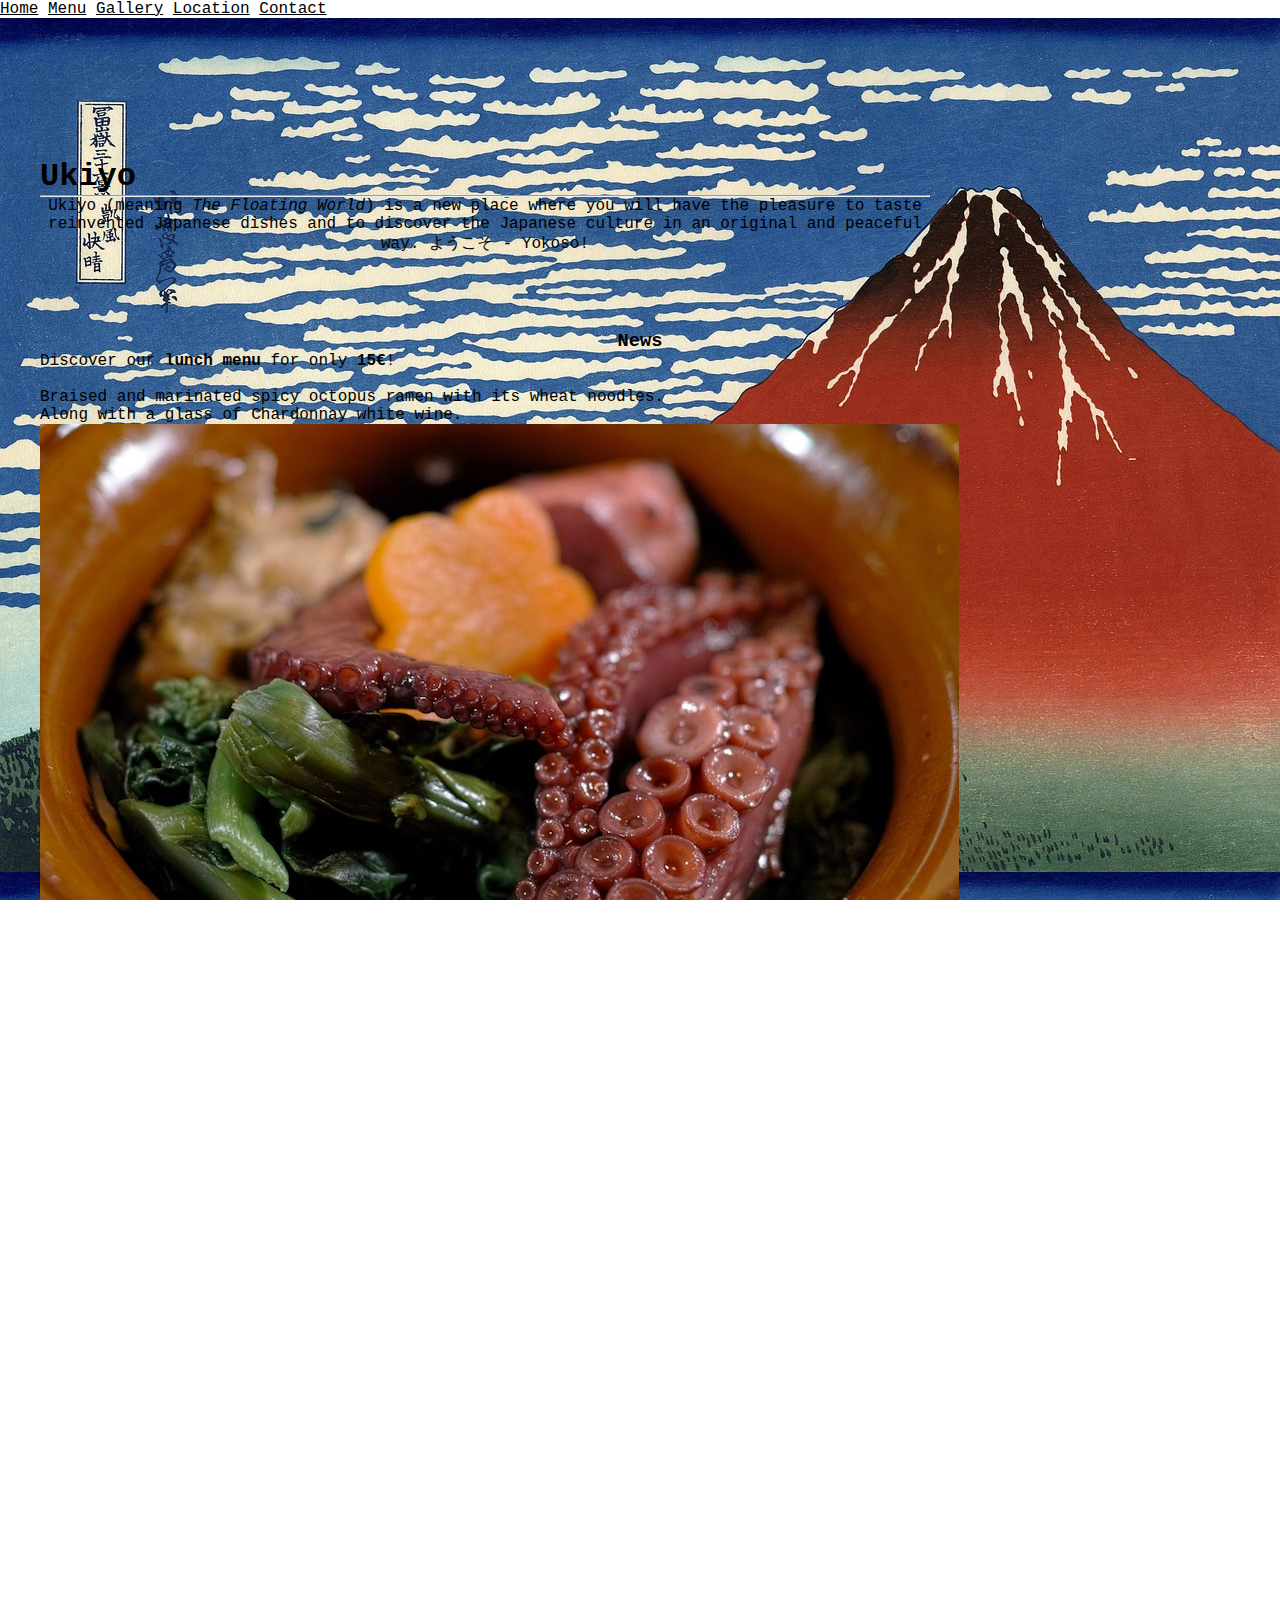
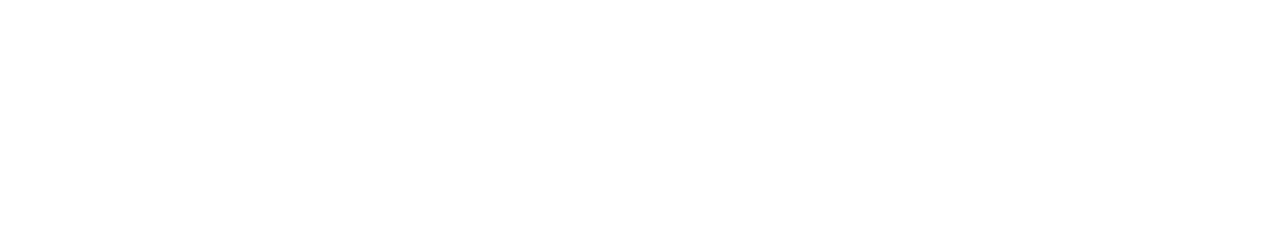
==== index.html @ a6bb9afc "JSON" ====
<!DOCTYPE html>
<html>
<head>

	<meta charset="utf-8">
	<meta name="viewport" content="width=device-width, initial-scale=1">
	<meta name="Description" content="Put your description here.">


	<title>Ukiyo - Floating World</title>

	<!-- Links towards Bootstrap, Font-Awesome -->
    <link rel="stylesheet" href="style.css">
    <link href="https://stackpath.bootstrapcdn.com/bootstrap/4.1.1/css/bootstrap.min.css" rel="stylesheet" integrity="sha384-WskhaSGFgHYWDcbwN70/dfYBj47jz9qbsMId/iRN3ewGhXQFZCSftd1LZCfmhktB" crossorigin="anonymous">
	<link rel="stylesheet" href="https://use.fontawesome.com/releases/v5.0.13/css/all.css" integrity="sha384-DNOHZ68U8hZfKXOrtjWvjxusGo9WQnrNx2sqG0tfsghAvtVlRW3tvkXWZh58N9jp" crossorigin="anonymous">
	<link rel="manifest" href="manifest.json">
</head> 

<body>
<div class="main">

<!-- Navbar-->
<div class="nav-container">
	<nav class="navbar fixed-top navbar-light bg-light">
		<a class="navbar-home" href="#home"><i class="fas fa-home"></i> Home</a>
		<a class="navbar-menu" href="Menu.html"><i class="fas fa-utensils"></i> Menu</a>
		<a class="navbar-gallery" href="Gallery.html"><i class="fas fa-images"></i> Gallery</a>
		<a class="navbar-location" href="Location.html"><i class="fas fa-thumbtack"></i> Location</a>
		<a class="navbar-contact" href="contact.html"><i class="fas fa-phone-square"></i> Contact</a>
	</nav>
</div>
<!-- Home=Page1 -->
<div id="home">
	<div class="img-fluid">
		<div class="j-container jumbotron-fluid">
	  		<div class="jumbotron">
	    		<h1>Ukiyo</h1> 
	    		<hr>
	    		<p>Ukiyo (meaning <i>The Floating World</i>) is a new place where you will have the pleasure to taste reinvented Japanese dishes and to discover the Japanese culture in an original and peaceful way. ようこそ - Yokoso! </p> 
	  		</div>
		</div>	
<br><br>
		<!-- Two columns with two cards (former panels) -->
		<div class="card-deck">	
			<div class="card">
				<div class="card-header"><h3>News</h3></div>
				<div class="card-body">Discover our <b>lunch menu</b> for only <b>15€</b>!<br><br>Braised and marinated spicy octopus ramen with its wheat noodles.<br>Along with a glass of Chardonnay white wine.</div>
				<img class="card-img-bottom" src="images/food3.jpg" alt="ramen">
			</div>

			<div class="card">
				<div class="card-header"><h3>Events</h3></div>
				<img class="card-img-top" src="images/matchaTea.jpg" alt="matchaTea">
				<div class="card-body"><b>The 1st of June</b> (2-5pm): Matcha tea workshop. Join us as we welcome spring and enjoy an afternoon dedicated to Matcha tea. In partnership with the Kenryo Tea Room, you sample different varieties of Matcha, and learn about the health benefits and origin of this popular beverage.</div>
			</div>
		</div>
</div>
</div>
</div>
</body>


<footer>Powered by Charlotte Tusset
</footer>

<script type="text/javascript">
    if ('serviceWorker' in navigator) {
  window.addEventListener('load', function() {
    navigator.serviceWorker.register('sw.js').then(function(registration) {
      // Registration was successful
      console.log('ServiceWorker registration successful with scope: ', registration.scope);
    }, function(err) {
      // registration failed :(
      console.log('ServiceWorker registration failed: ', err);
    });
  });
}
</script>
---- style.css ----
/*RESET CSS */
html {
	box-sizing: border-box;
}

*, *:before, *:after {
	box-sizing: inherit;
	padding: 0;
	margin: 0;
}

html, body {
	display: block;
	height: 100%;
	width: 100%;
	overflow: auto;
	background-color: white;
	background-size: auto;
}

ul, li, a {
	margin: 0;
	padding: 0;
	list-style: none;
}

a {color: black;}
a:visited {color: #285285;}

ul li {display: inline-block;}

p {text-align: center}

/* Main */
.main {font-family: "Courier new";}


/* Main - Background image */
.img-fluid {
	max-width: 100%; 
	height: auto;
	background-image: url("images/mount-fuji-estampe.jpg");
	background-repeat: repeat;
}

/* Jumbotron */
.jumbotron-fluid {
	padding-top: 140px !important;
	padding-bottom: 40px;
	padding-right: 350px !important;
	padding-left: 40px !important;
	position: left;
}

/* Cards */
.card-deck {
	padding-bottom: 50px;
	padding-left: 40px;
	padding-right: 40px;
}

.card-body {
	text-align: justify;
}

.card-img-top {max-width: 100%}

/* Menu */
.title {
	text-align: center;
	margin-left: 40px;
	margin-right: 40px;
}

.badge-menu, .labels {text-align: center;}

.badge-info {
	margin-top: 20px;
	margin-left: 20px;
}

.menu {margin: 20px;}

.menu-img {margin-left: 50px;}

h2, h3, ul {text-align: center}


/* Gallery */
#food, #deco, #art {
  display: flex;
}

.column {
  flex: 33.33%;
  padding: 5px;
}

.Gallery-cont {margin: 40px;}

#cat {}

/* Location */
.map-responsive {
    position: relative;
    padding-bottom: 75%; // This is the aspect ratio
    height: 0;
    overflow: hidden;
    margin-left: 100px;
    margin-top: 60px;
}

.map-responsive iframe {
    position: absolute;
    top: 0;
    left: 0;
    width: 75% !important;
    height: 75% !important;
    border: 0;
}

.text-content {background-color: #DDE7D0;}

.text-content h3 {margin-top: 40px;}


/* Contact */
.text {
	text-align: center;
	color: black;
	padding-top: 75px;
	padding-bottom: 50px;
	padding-right: 100px;
	padding-left: 100px;
}

.img-back {
	background-image: url("images/JapanArt.jpg");
	height: auto;
	max-width: 100%;
	background-repeat: no-repeat;	
}

.socialmedia {
	list-style-type: none;
	text-align: center;
	padding:0;
	word-spacing: 20px;
}

.fa-stack {color: #858D61;}
.fa-stack:hover {color: #C32A19;}

form {
	margin-left: 30px;
	margin-right: 30px;
	padding-bottom: 100px;
	padding-top: 50px;
}

/* Footer */
footer {
	text-align: center;
	font-size: small;
	margin-top: 20px;
	margin-bottom: 10px;
	font-family: "Courier new"
}

/* Media queries */
@media (max-width: 1200px) {
	.jumbotron-fluid {padding-right: 50px !important;}
}
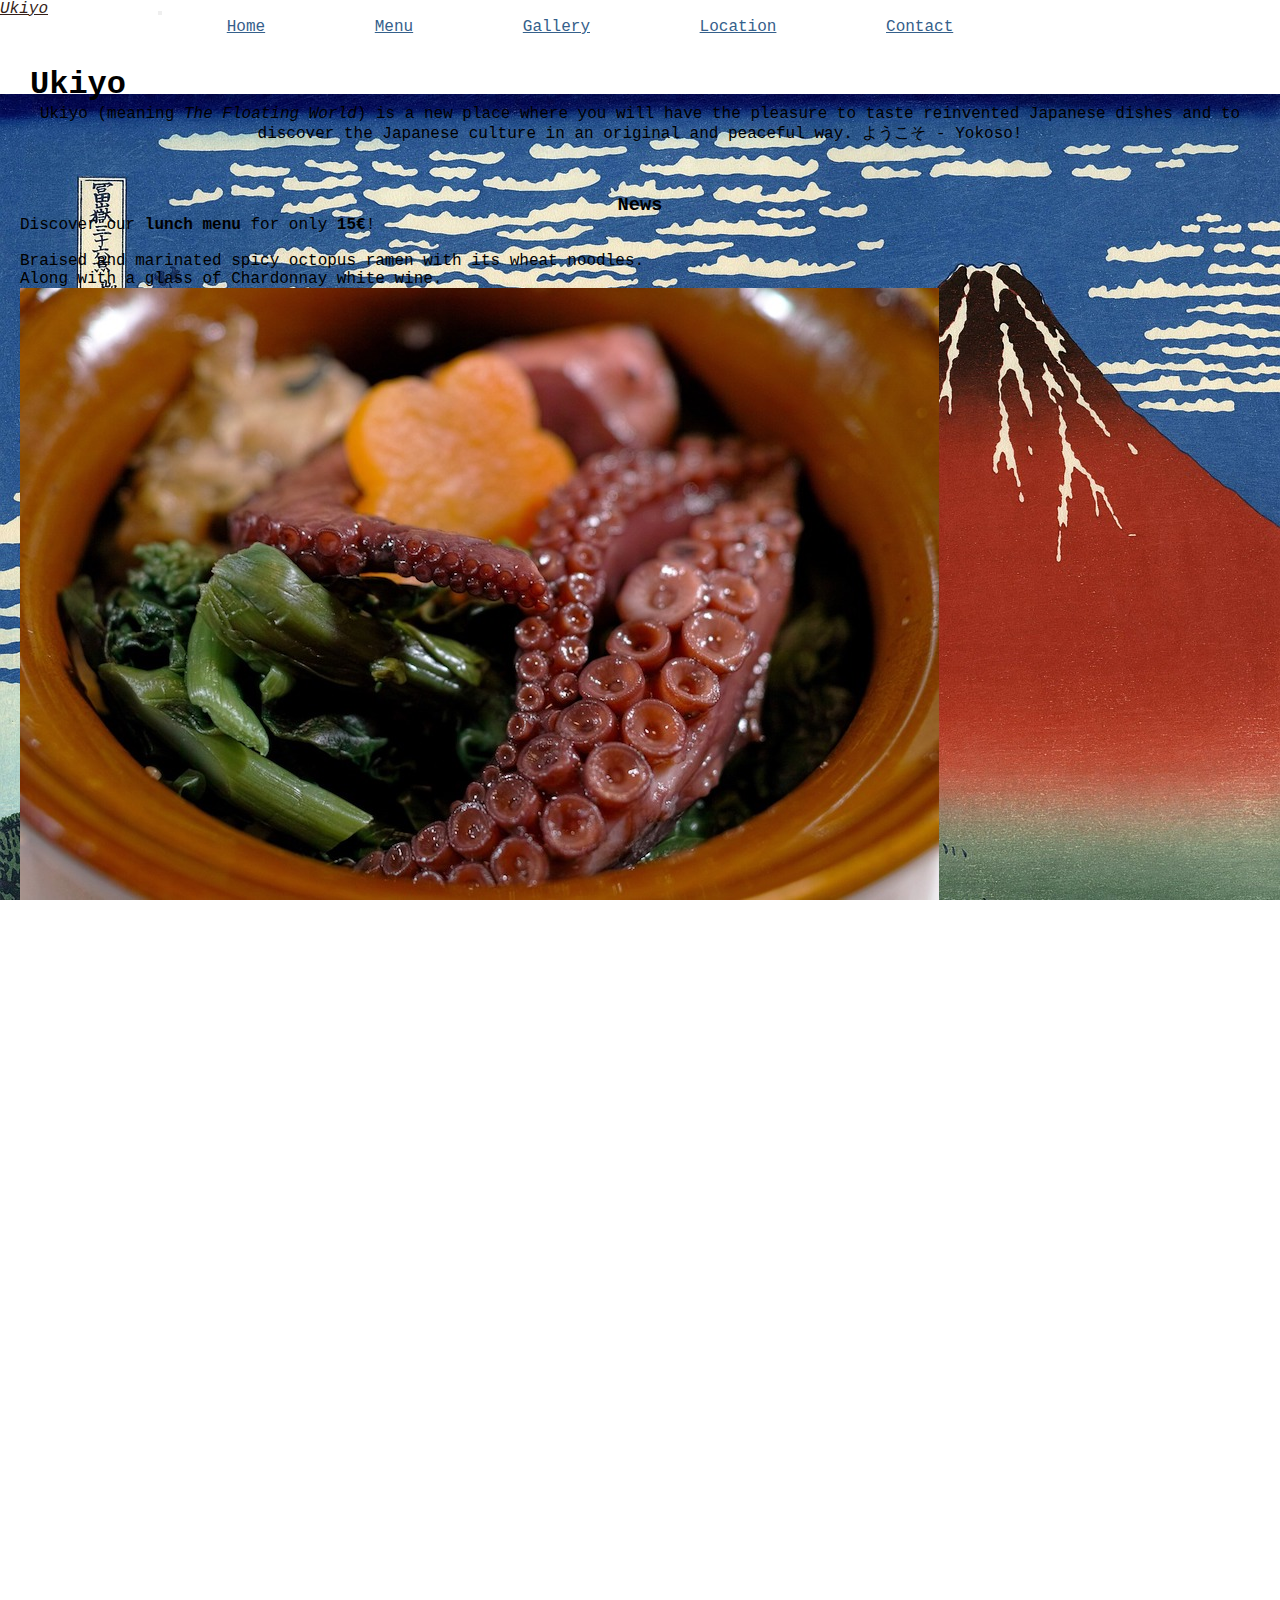
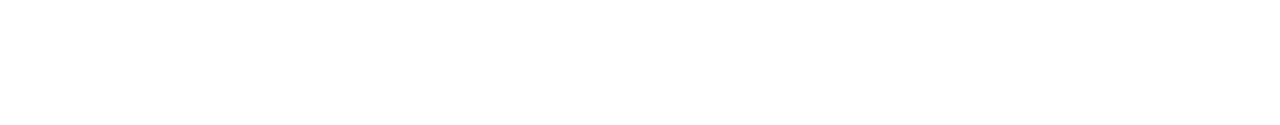
==== commit eb6412bb: "Corrections" ====
--- a/index.html
+++ b/index.html
@@ -1,5 +1,5 @@
 <!DOCTYPE html>
-<html>
+<html lang="en">
 <head>
 
 	<meta charset="utf-8">
@@ -14,6 +14,8 @@
     <link href="https://stackpath.bootstrapcdn.com/bootstrap/4.1.1/css/bootstrap.min.css" rel="stylesheet" integrity="sha384-WskhaSGFgHYWDcbwN70/dfYBj47jz9qbsMId/iRN3ewGhXQFZCSftd1LZCfmhktB" crossorigin="anonymous">
 	<link rel="stylesheet" href="https://use.fontawesome.com/releases/v5.0.13/css/all.css" integrity="sha384-DNOHZ68U8hZfKXOrtjWvjxusGo9WQnrNx2sqG0tfsghAvtVlRW3tvkXWZh58N9jp" crossorigin="anonymous">
 	<link rel="manifest" href="manifest.json">
+	<link rel="icon" type="image/png" href="https://charlottetusset.github.io/BootstrapWebsite/images/manekineko.jpg">
+	<script src="app.js"></script> 
 </head> 
 
 <body>
@@ -21,41 +23,61 @@
 
 <!-- Navbar-->
 <div class="nav-container">
-	<nav class="navbar fixed-top navbar-light bg-light">
-		<a class="navbar-home" href="#home"><i class="fas fa-home"></i> Home</a>
-		<a class="navbar-menu" href="Menu.html"><i class="fas fa-utensils"></i> Menu</a>
-		<a class="navbar-gallery" href="Gallery.html"><i class="fas fa-images"></i> Gallery</a>
-		<a class="navbar-location" href="Location.html"><i class="fas fa-thumbtack"></i> Location</a>
-		<a class="navbar-contact" href="contact.html"><i class="fas fa-phone-square"></i> Contact</a>
+	<nav class="navbar navbar-expand-lg fixed-top navbar-light bg-light">
+		<a class="navbar-brand" href="#home"><i>Ukiyo</i></a>
+		<button class="navbar-toggler" type="button" data-toggle="collapse" data-target="#navbarToggler" aria-controls="navbarToggler" aria-expanded="false" aria-label="Toggle navigation">
+			<span class="navbar-toggler-icon"></span>
+ 		</button>
+ 		<div class="collapse navbar-collapse" id="navbarToggler">
+			<ul class="navbar-nav mr-auto mt-2 mt-lg-0">
+				<li class="nav-item active">
+					<a class="navbar-home nav-link" href="#home"><i class="fas fa-home"></i> Home</a>
+				</li>
+				<li class="nav-item">
+					<a class="navbar-menu nav-link" href="Menu.html"><i class="fas fa-utensils"></i> Menu</a>
+				</li>
+				<li class="nav-item">
+					<a class="navbar-gallery nav-link" href="Gallery.html"><i class="fas fa-images"></i> Gallery</a>
+				</li>
+				<li class="nav-item">
+					<a class="navbar-location nav-link" href="Location.html"><i class="fas fa-thumbtack"></i> Location</a>
+				</li>
+				<li class="nav-item">
+					<a class="navbar-contact nav-link" href="contact.html"><i class="fas fa-phone-square"></i> Contact</a>
+				</li>
+			</ul>
+		</div>
 	</nav>
 </div>
 <!-- Home=Page1 -->
 <div id="home">
+	<div class="jumbotron j-container jumbotron-fluid">
+		<h1>Ukiyo</h1> 
+		<hr>
+		<p>Ukiyo (meaning <i>The Floating World</i>) is a new place where you will have the pleasure to taste reinvented Japanese dishes and to discover the Japanese culture in an original and peaceful way. ようこそ - Yokoso! </p> 
+	</div>	
+
 	<div class="img-fluid">
-		<div class="j-container jumbotron-fluid">
-	  		<div class="jumbotron">
-	    		<h1>Ukiyo</h1> 
-	    		<hr>
-	    		<p>Ukiyo (meaning <i>The Floating World</i>) is a new place where you will have the pleasure to taste reinvented Japanese dishes and to discover the Japanese culture in an original and peaceful way. ようこそ - Yokoso! </p> 
-	  		</div>
-		</div>	
-<br><br>
 		<!-- Two columns with two cards (former panels) -->
-		<div class="card-deck">	
-			<div class="card">
-				<div class="card-header"><h3>News</h3></div>
-				<div class="card-body">Discover our <b>lunch menu</b> for only <b>15€</b>!<br><br>Braised and marinated spicy octopus ramen with its wheat noodles.<br>Along with a glass of Chardonnay white wine.</div>
-				<img class="card-img-bottom" src="images/food3.jpg" alt="ramen">
+		<div class="row card-deck">	
+			<div class="col-sm-4">
+				<div class="card">
+					<div class="card-header"><h3>News</h3></div>
+					<div class="card-body">Discover our <b>lunch menu</b> for only <b>15€</b>!<br><br>Braised and marinated spicy octopus ramen with its wheat noodles.<br>Along with a glass of Chardonnay white wine.</div>
+					<img class="card-img-bottom" src="images/food3.jpg" alt="ramen">
+				</div>
 			</div>
-
-			<div class="card">
-				<div class="card-header"><h3>Events</h3></div>
-				<img class="card-img-top" src="images/matchaTea.jpg" alt="matchaTea">
-				<div class="card-body"><b>The 1st of June</b> (2-5pm): Matcha tea workshop. Join us as we welcome spring and enjoy an afternoon dedicated to Matcha tea. In partnership with the Kenryo Tea Room, you sample different varieties of Matcha, and learn about the health benefits and origin of this popular beverage.</div>
+			<div class="col-sm-4">
+				<div class="card">
+					<div class="card-header"><h3>Events</h3></div>
+					<img class="card-img-top" src="images/matchaTea.jpg" alt="matchaTea">
+					<div class="card-body"><b>The 1st of June</b> (2-5pm): Matcha tea workshop. Join us and enjoy an afternoon dedicated to Matcha tea. In partnership with the Kenryo Tea Room, you will discover different varieties and learn about the health benefits and origin of this popular beverage.</div>
+				</div>
 			</div>
 		</div>
+	</div>
 </div>
-</div>
+
 </div>
 </body>
 
@@ -75,4 +97,6 @@
     });
   });
 }
-</script>+</script>
+
+</html>--- a/style.css
+++ b/style.css
@@ -1,174 +1,185 @@
 /*RESET CSS */
 html {
-	box-sizing: border-box;
-}
+  box-sizing: border-box; }
 
 *, *:before, *:after {
-	box-sizing: inherit;
-	padding: 0;
-	margin: 0;
-}
+  box-sizing: inherit;
+  padding: 0;
+  margin: 0; }
 
 html, body {
-	display: block;
-	height: 100%;
-	width: 100%;
-	overflow: auto;
-	background-color: white;
-	background-size: auto;
-}
+  display: block;
+  height: 100%;
+  width: 100%;
+  overflow: auto;
+  background-color: white;
+  background-size: auto; }
 
 ul, li, a {
-	margin: 0;
-	padding: 0;
-	list-style: none;
-}
+  margin: 0;
+  padding: 0;
+  list-style: none; }
 
-a {color: black;}
-a:visited {color: #285285;}
+a {
+  color: black; }
 
-ul li {display: inline-block;}
+a:visited {
+  color: #285285; }
 
-p {text-align: center}
+ul li {
+  display: inline-block; }
+
+p {
+  text-align: center; }
 
 /* Main */
-.main {font-family: "Courier new";}
+.main {
+  font-family: "Courier new"; }
 
+.nav-container a {
+  display: inline-block;
+  padding-right: 100px !important;
+  color: #35608B !important;
+}  
+
+.nav-container a:hover {
+  color: #351F19 !important;
+}
 
 /* Main - Background image */
 .img-fluid {
-	max-width: 100%; 
-	height: auto;
-	background-image: url("images/mount-fuji-estampe.jpg");
-	background-repeat: repeat;
-}
+  max-width: 100%;
+  margin-top: -50px;
+  height: auto;
+  background-image: url("images/mount-fuji-estampe.jpg");
+  background-repeat: repeat; }
 
-/* Jumbotron */
-.jumbotron-fluid {
-	padding-top: 140px !important;
-	padding-bottom: 40px;
-	padding-right: 350px !important;
-	padding-left: 40px !important;
-	position: left;
-}
+#home {margin-top: 30px}
+
+.jumbotron h1 {margin-left: 30px}
 
 /* Cards */
 .card-deck {
-	padding-bottom: 50px;
-	padding-left: 40px;
-	padding-right: 40px;
-}
+  padding-top: 100px;
+  padding-bottom: 100px;
+  padding-left: 20px;
+  padding-right: 20px;
+ }
 
 .card-body {
-	text-align: justify;
-}
+  text-align: justify; }
 
-.card-img-top {max-width: 100%}
+.card-img-top {
+  max-width: 100%; }
 
 /* Menu */
 .title {
-	text-align: center;
-	margin-left: 40px;
-	margin-right: 40px;
-}
+  text-align: center;
+  margin-left: 40px;
+  margin-right: 40px; }
 
-.badge-menu, .labels {text-align: center;}
+.badge-menu, .labels {
+  text-align: center; }
 
 .badge-info {
-	margin-top: 20px;
-	margin-left: 20px;
-}
+  margin-top: 20px;
+  margin-left: 20px; }
 
-.menu {margin: 20px;}
+.menu {
+  margin: 20px; }
 
-.menu-img {margin-left: 50px;}
+.menu-img {
+  margin-left: 50px; }
 
-h2, h3, ul {text-align: center}
+h2, h3, ul {
+  text-align: center; }
 
+.badge-dark {margin-left: 10px;}
 
 /* Gallery */
 #food, #deco, #art {
-  display: flex;
-}
+  display: flex; }
 
 .column {
   flex: 33.33%;
-  padding: 5px;
-}
+  padding: 5px; }
 
-.Gallery-cont {margin: 40px;}
-
-#cat {}
+.Gallery-cont {
+  margin: 40px; }
 
 /* Location */
 .map-responsive {
-    position: relative;
-    padding-bottom: 75%; // This is the aspect ratio
-    height: 0;
-    overflow: hidden;
-    margin-left: 100px;
-    margin-top: 60px;
-}
+  position: relative;
+  padding-bottom: 75%;
+  height: 0;
+  overflow: hidden;
+  margin-left: 100px;
+  margin-top: 60px; }
 
 .map-responsive iframe {
-    position: absolute;
-    top: 0;
-    left: 0;
-    width: 75% !important;
-    height: 75% !important;
-    border: 0;
-}
+  position: absolute;
+  top: 0;
+  left: 0;
+  width: 75% !important;
+  height: 75% !important;
+  border: 0; }
 
-.text-content {background-color: #DDE7D0;}
+.text-content {
+  background-color: #DDE7D0; }
 
-.text-content h3 {margin-top: 40px;}
-
+.text-content h3 {
+  margin-top: 40px; }
 
 /* Contact */
 .text {
-	text-align: center;
-	color: black;
-	padding-top: 75px;
-	padding-bottom: 50px;
-	padding-right: 100px;
-	padding-left: 100px;
-}
+  text-align: center;
+  color: black;
+  padding-top: 75px;
+  padding-bottom: 50px;
+  padding-right: 100px;
+  padding-left: 100px; }
 
 .img-back {
-	background-image: url("images/JapanArt.jpg");
-	height: auto;
-	max-width: 100%;
-	background-repeat: no-repeat;	
-}
+  background-image: url("images/JapanArt.jpg");
+  height: auto;
+  max-width: 100%;
+  background-repeat: no-repeat; }
 
 .socialmedia {
-	list-style-type: none;
-	text-align: center;
-	padding:0;
-	word-spacing: 20px;
-}
+  list-style-type: none;
+  text-align: center;
+  padding: 0;
+  word-spacing: 20px; }
 
-.fa-stack {color: #858D61;}
-.fa-stack:hover {color: #C32A19;}
+.fa-stack {
+  color: #858D61; }
+
+.fa-stack:hover {
+  color: #C32A19; }
 
 form {
-	margin-left: 30px;
-	margin-right: 30px;
-	padding-bottom: 100px;
-	padding-top: 50px;
-}
+  margin-left: 30px;
+  margin-right: 30px;
+  padding-bottom: 100px;
+  padding-top: 50px; }
 
 /* Footer */
 footer {
-	text-align: center;
-	font-size: small;
-	margin-top: 20px;
-	margin-bottom: 10px;
-	font-family: "Courier new"
-}
+  text-align: center;
+  font-size: small;
+  margin-top: 20px;
+  margin-bottom: 10px;
+  font-family: "Courier new"; }
 
 /* Media queries */
 @media (max-width: 1200px) {
-	.jumbotron-fluid {padding-right: 50px !important;}
+  .jumbotron-fluid {
+    padding-right: 50px !important; } }
+
+@media screen and (max-width: 600px) {
+  #food, #deco, #art {
+  display: flex;
+  flex-direction: column; 
+  }
 }
-
+/*# sourceMappingURL=style.css.map */
